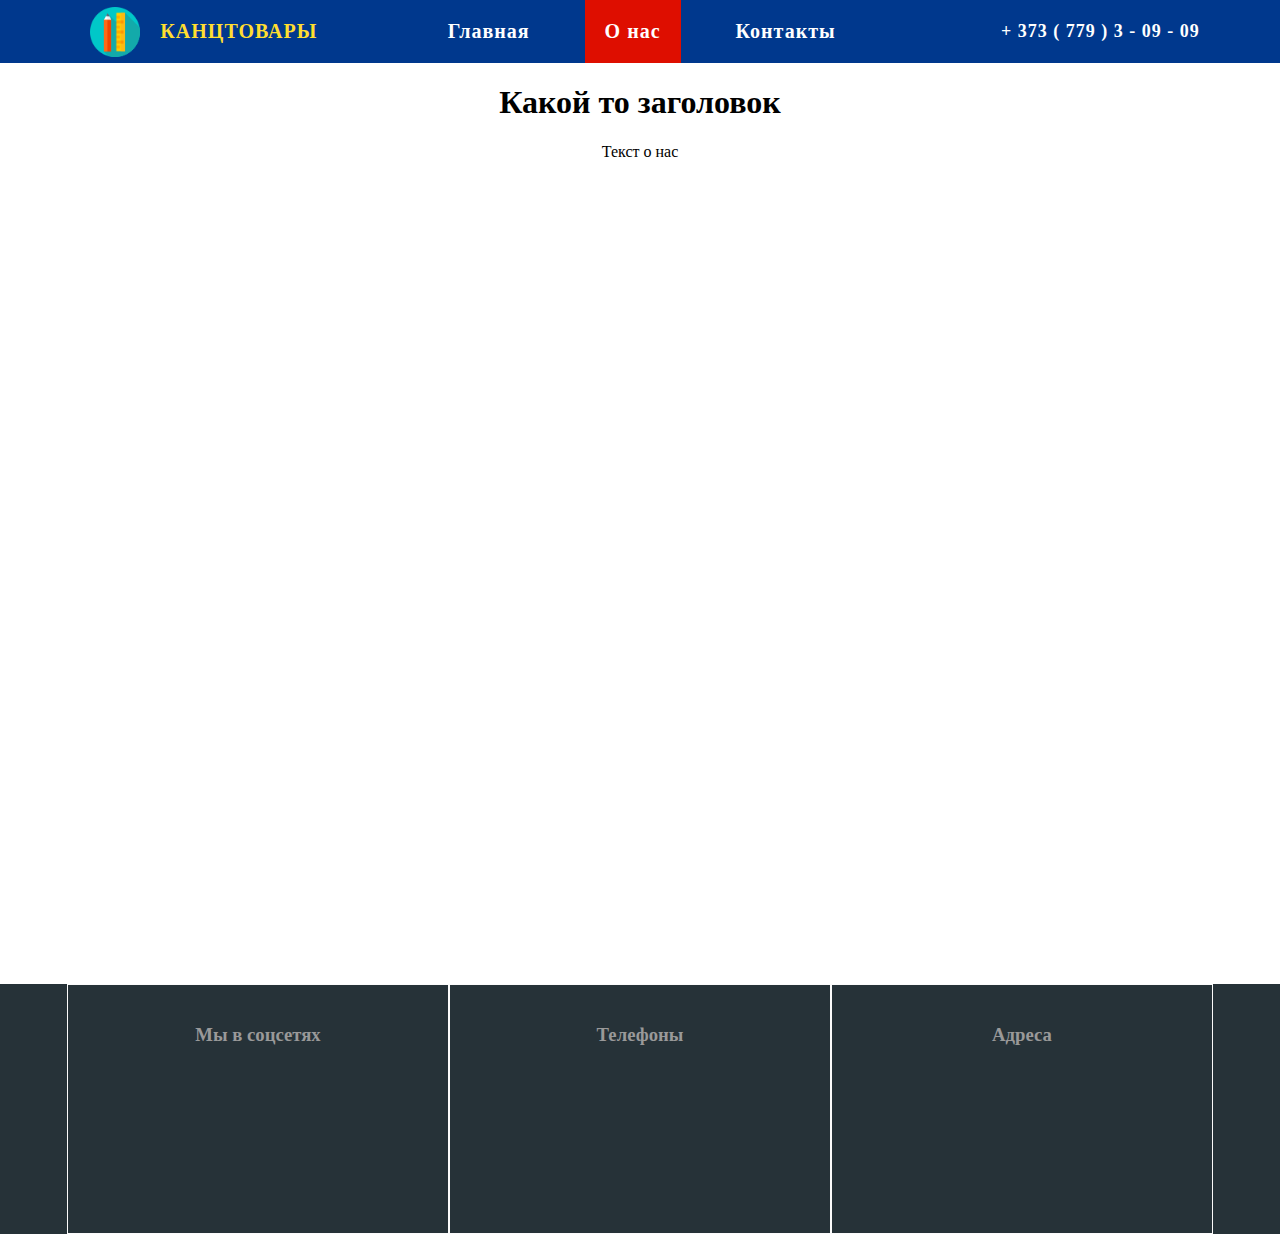
==== about_us.html @ 7a42d8ad "Add files via upload" ====
<!DOCTYPE html>
<html lang="en">
<head>
   <meta charset="UTF-8">
   <meta name="viewport" content="width=device-width, initial-scale=1.0">
   <title>Кантовары</title>
   <link rel="stylesheet" href="https://use.fontawesome.com/releases/v5.14.0/css/all.css" integrity="sha384-HzLeBuhoNPvSl5KYnjx0BT+WB0QEEqLprO+NBkkk5gbc67FTaL7XIGa2w1L0Xbgc" crossorigin="anonymous">
   <link rel="shortcut icon" href="./img/favicon.ico">
   <link rel="stylesheet" href="./css/style.css">
</head>
<body>
   <div class="container">
      <div class="row">
         <div class="header">
            <nav class="nav">
               <div class="logo">
                  <img src="./img/logo.png" alt="">
                     <span>КАНЦТОВАРЫ</span>
               </div>
               <div class="menu">
                  <ul class="menu-link">
                     <li class="menu-link__item"><a href="./index.html">Главная</a></li>
                     <li class="menu-link__item activ"><a href="./about_us.html">О нас</a></li>
                     <li class="menu-link__item"><a href="./contakts.html">Контакты</a></li>
                  </ul>
               </div>
               <div class="tel-block">
                  <div class="tel">
                     <a href="tel:77930909"><i class="fas fa-phone-alt"></i>+ 373 ( 779 ) 3 - 09 - 09</a>
                  </div>
               </div>
            </nav>
         </div>

         <div class="about_us_block">
            <h1>Какой то заголовок</h1>
            <p>Текст о нас</p>
         </div>

      </div>
   </div>

   <div class="container">
      <div class="row_footer">
         <div class="footer">
            <div class="footer_left rovno">
               <h3>Мы в соцсетях</h3>
            </div>
            <div class="footer_center rovno">
               <h3>Телефоны</h3>
            </div>
            <div class="footer_right rovno">
               <h3>Адреса</h3>
            </div>
         </div>
      </div>
   </div>

</body>
</html>
---- css/style.css ----
body {
   margin: 0;
   padding: 0;
   box-sizing: border-box;
}

a {
   text-decoration: none;
}


.container {
   /* max-width: 1200px; */
   margin: 0 auto;
}

.logo {
   display: flex;
   align-items: center;
   margin: 0 10px;
}

.logo img {
   max-width: 50px;
}
.logo span {
   display: inline-block;
   margin: 0 20px;
   font-size: 20px;
   color: #FFDE30;
   letter-spacing: 1px;
   font-weight: 600;
}

.nav {
   display: flex;
   justify-content: space-evenly;
   align-items: center;
   background: #00388D;
}

.menu-link {
   display: flex;
   list-style: none;
   margin: 0;
   padding: 0;
}
.activ {
   background: #DE0E00;
}
.menu-link__item {
   margin-right: 35px;
   font-size: 20px;
   letter-spacing: 1px;
   font-weight: 600;
   padding: 20px;
}

.menu-link__item a {
   text-decoration: none;
   color: #fff;
}


.fas {
   margin: 0 15px;
   color: #fff;
   font-size: 18px;
}

.tel a {
   color: #fff;
   font-weight: 700;
   font-size: 18px;
   letter-spacing: 1px;
}

.header_set {
   display: flex;
   max-width: 1600px;
   margin: 0 auto;
   flex-wrap: nowrap;
}
.image_bg {
   max-width: 100%;
}


.info-bg {
   /* position: absolute;
   top: 150px;
   right: 10%;
   text-align: center;
   max-width: 700px; */
   /* background: #FFEE91; */
   /* border-radius: 20%;
   color: #000; */
   padding: 20px 30px;
   text-align: center;
}
.dost {
   background: #FFDE30;
   text-align: center;
   padding: 100px;
}
.sas img {
   max-width: 80px;
}
.dost h1 {
   font-size: 45px;
   color: #DE0E00;
   margin: 0 auto;
}
.dost h2 {
   color: #00388D;
}

.info-bg h2 {
   font-size: 35px;
}

.info-bg p {
   font-size: 25px;
}

h2 {
   font-size: 35px;
   text-align: center;
   margin-bottom: 50px;
}



/* ============= доставка ========= */
.priem {

}

.priem-link {
   display: flex;
   justify-content: center;
   margin: 30px 0;

}
.priem-link_item {
   width: 180px;
   color: #000;
   font-size: 20px;
   margin: 20px;
   padding: 1%;
   text-align: center;
   border: solid 1px rgb(179, 177, 177);
   border-radius: 5px;
   background: #FBFBFB;
}
.priem-link_item i {
   font-size: 25px;
   color: rgb(255, 255, 255);
   padding: 20px;
   background:  #DE0E00;
   text-align: center;
   border-radius: 50%;
   align-items: center;
   margin-bottom: 10px;

}
.priem-link_item span {
   display: block;
   font-weight: 600;
   font-size: 20px;
}

/* ============ about_us ================ */
.about_us_block {
   text-align: center;
   max-width: 100%;
   height: 100vh;
}

/* ============ contakts ================ */
.contakts_block {
   text-align: center;
   max-width: 100%;

}
.contakts_block_foto {
   align-items: center;
}

.contakts_block_foto img {
   max-width: 600px;
   width: 100%;
}

.contakts_block_foto iframe {
   max-width: 600px;
   width: 100%;
   max-height: 337px;
}

/* ============ ФУТЕР ================ */

.row_footer {
   display: flex;
   background: #263238;
   min-height: 250px;
}

.footer {
   display: flex;
   margin: 0 auto;
   max-width: 1600px;
   flex-wrap: wrap;
   justify-content: center;


}

.rovno {
   min-width: 33.333333;
   min-width: 280px;
   border: 1px solid #FBFBFB;
   text-align: center;
   padding: 20px 50px 0;
}

.rovno h3 {
   color: #999;
}
/* ============ Медиа 1200 ============== */

@media (max-width: 1200px) {

   .image_bg img {
      max-width: 600px;
   }
   .info-bg h2 {
      margin: 20px 0;
   }
   .info-bg p {
      font-size: 20px;
   }
}

/* =========== Медиа 1040 ======================== */

@media (max-width: 1040px) {

   .tel-block {
      display: none;
   }
   .info-bg h2 {
      margin: 20px 0;
   }
   .info-bg p {
      font-size: 20px;
   }
   .priem-link {
      flex-wrap: wrap;
   }

}

/* =========== Медиа 998 ============== */

@media (max-width: 998px) {

   .header_set {
      display: block;
   }
   .image_bg {
      display: block;
      text-align: center;
   }
   .image_bg img {

      text-align: center;
      width: 100%;
   }

}

/* =========== Медиа 750 ============== */

@media (max-width: 750px) {

   .nav {
      flex-wrap: wrap;
   }
   .logo {
      margin: 20px 10px;
   }
}

/* =========== Медиа 480 ============== */

@media (max-width: 480px) {

   .nav {
      display: block;
   }
   .menu-link {
      display: block;
   }
   .logo {
      margin: 0;
      padding: 10px;
   }
   .menu-link__item {
      margin: 0;
      text-align: center;
   }
   .dost {
      padding: 50px;
   }
   .dost h2 {
      padding: 20px 0;
      font-size: 30px;
   }
   h2 {
      padding: 10px 20px;
      margin: 0;
   }
}
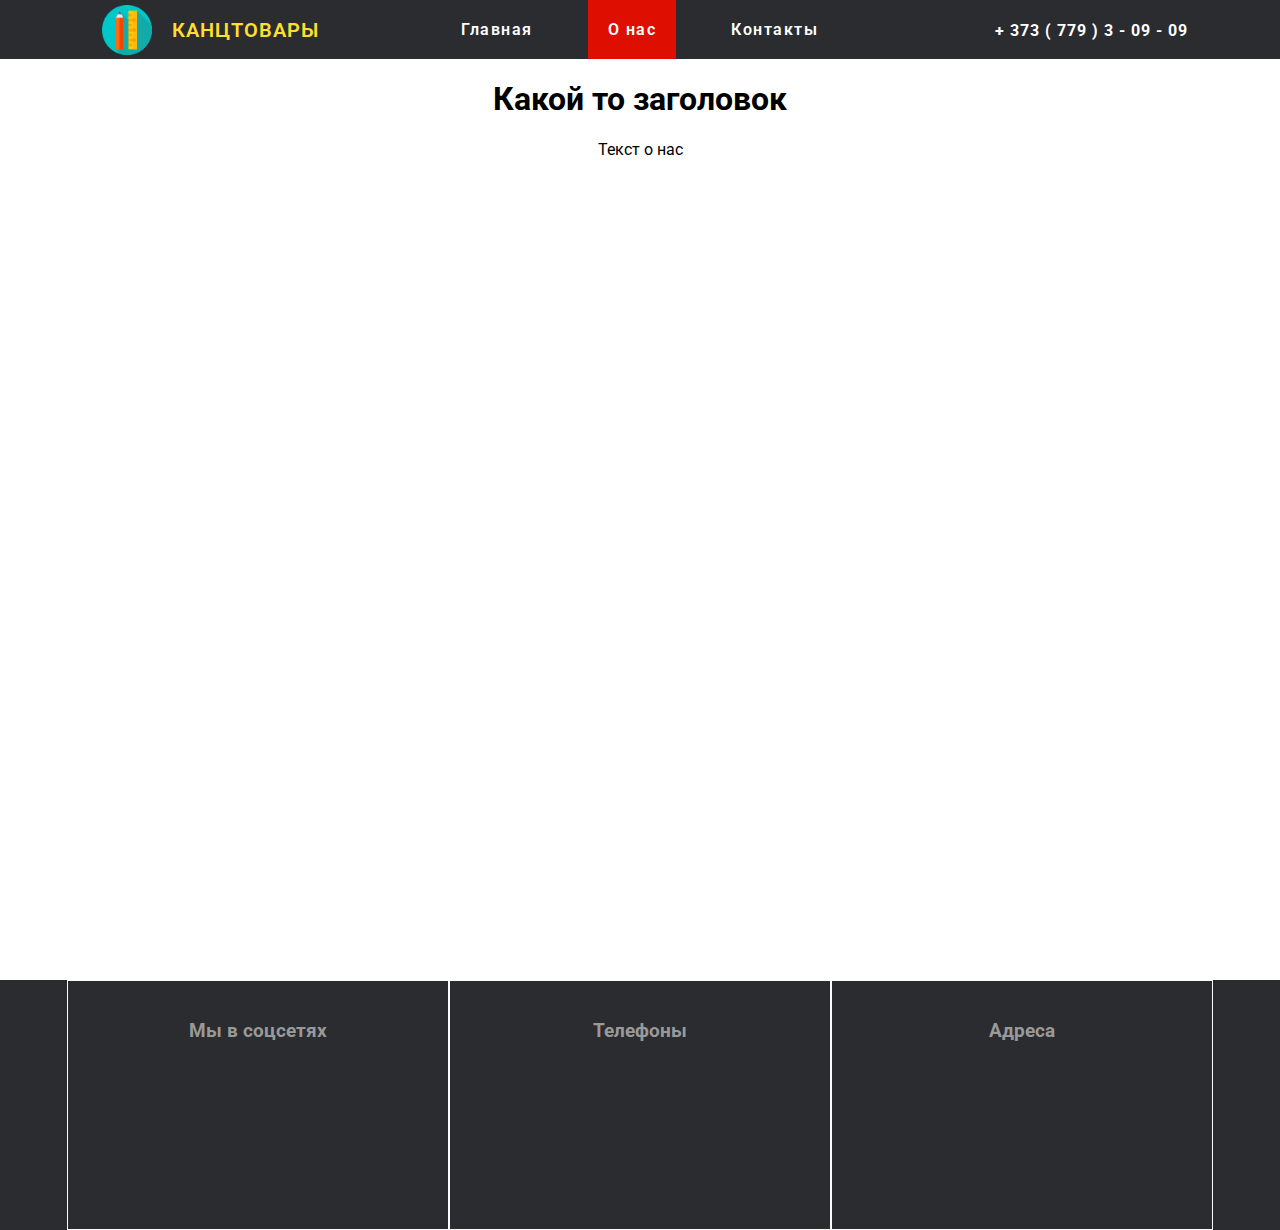
==== commit 5df33184: "Add files via upload" ====
--- a/about_us.html
+++ b/about_us.html
@@ -1,5 +1,5 @@
 <!DOCTYPE html>
-<html lang="en">
+<html lang="ru">
 <head>
    <meta charset="UTF-8">
    <meta name="viewport" content="width=device-width, initial-scale=1.0">
--- a/css/style.css
+++ b/css/style.css
@@ -1,9 +1,10 @@
-
+@import url('https://fonts.googleapis.com/css2?family=Roboto:wght@400;500;700&display=swap');
 
 body {
    margin: 0;
    padding: 0;
    box-sizing: border-box;
+   font-family: 'Roboto', sans-serif;
 }
 
 a {
@@ -38,7 +39,7 @@
    display: flex;
    justify-content: space-evenly;
    align-items: center;
-   background: #00388D;
+   background: #2a2c2f;
 }
 
 .menu-link {
@@ -52,8 +53,8 @@
 }
 .menu-link__item {
    margin-right: 35px;
-   font-size: 20px;
-   letter-spacing: 1px;
+   font-size: 16px;
+   letter-spacing: 1.5px;
    font-weight: 600;
    padding: 20px;
 }
@@ -73,7 +74,7 @@
 .tel a {
    color: #fff;
    font-weight: 700;
-   font-size: 18px;
+   font-size: 16px;
    letter-spacing: 1px;
 }
 
@@ -87,26 +88,22 @@
    max-width: 100%;
 }
 
+.image_bg img {
+   max-width: 400px;
+}
 
 .info-bg {
-   /* position: absolute;
-   top: 150px;
-   right: 10%;
-   text-align: center;
-   max-width: 700px; */
-   /* background: #FFEE91; */
-   /* border-radius: 20%;
-   color: #000; */
    padding: 20px 30px;
-   text-align: center;
+
 }
 .dost {
    background: #FFDE30;
    text-align: center;
-   padding: 100px;
+   padding: 20px;
 }
 .sas img {
    max-width: 80px;
+   width: 100%;
 }
 .dost h1 {
    font-size: 45px;
@@ -114,29 +111,28 @@
    margin: 0 auto;
 }
 .dost h2 {
-   color: #00388D;
+   color: #2a2c2f;
 }
 
 .info-bg h2 {
-   font-size: 35px;
+   font-size: 30px;
+   text-align: left;
 }
 
 .info-bg p {
-   font-size: 25px;
+   font-size: 20px;
 }
 
 h2 {
-   font-size: 35px;
-   text-align: center;
-   margin-bottom: 50px;
+   font-size: 30px;
+   text-align: center;
+   margin-bottom: 10px;
 }
 
 
 
 /* ============= доставка ========= */
-.priem {
-
-}
+
 
 .priem-link {
    display: flex;
@@ -154,6 +150,7 @@
    border: solid 1px rgb(179, 177, 177);
    border-radius: 5px;
    background: #FBFBFB;
+   
 }
 .priem-link_item i {
    font-size: 25px;
@@ -163,7 +160,7 @@
    text-align: center;
    border-radius: 50%;
    align-items: center;
-   margin-bottom: 10px;
+   margin: 10px 0 20px;
 
 }
 .priem-link_item span {
@@ -197,14 +194,14 @@
 .contakts_block_foto iframe {
    max-width: 600px;
    width: 100%;
-   max-height: 337px;
+   max-height: 322px;
 }
 
 /* ============ ФУТЕР ================ */
 
 .row_footer {
    display: flex;
-   background: #263238;
+   background: #2a2c2f;
    min-height: 250px;
 }
 
@@ -323,4 +320,7 @@
       padding: 10px 20px;
       margin: 0;
    }
+   .rovno {
+      padding: 0;
+   } 
 }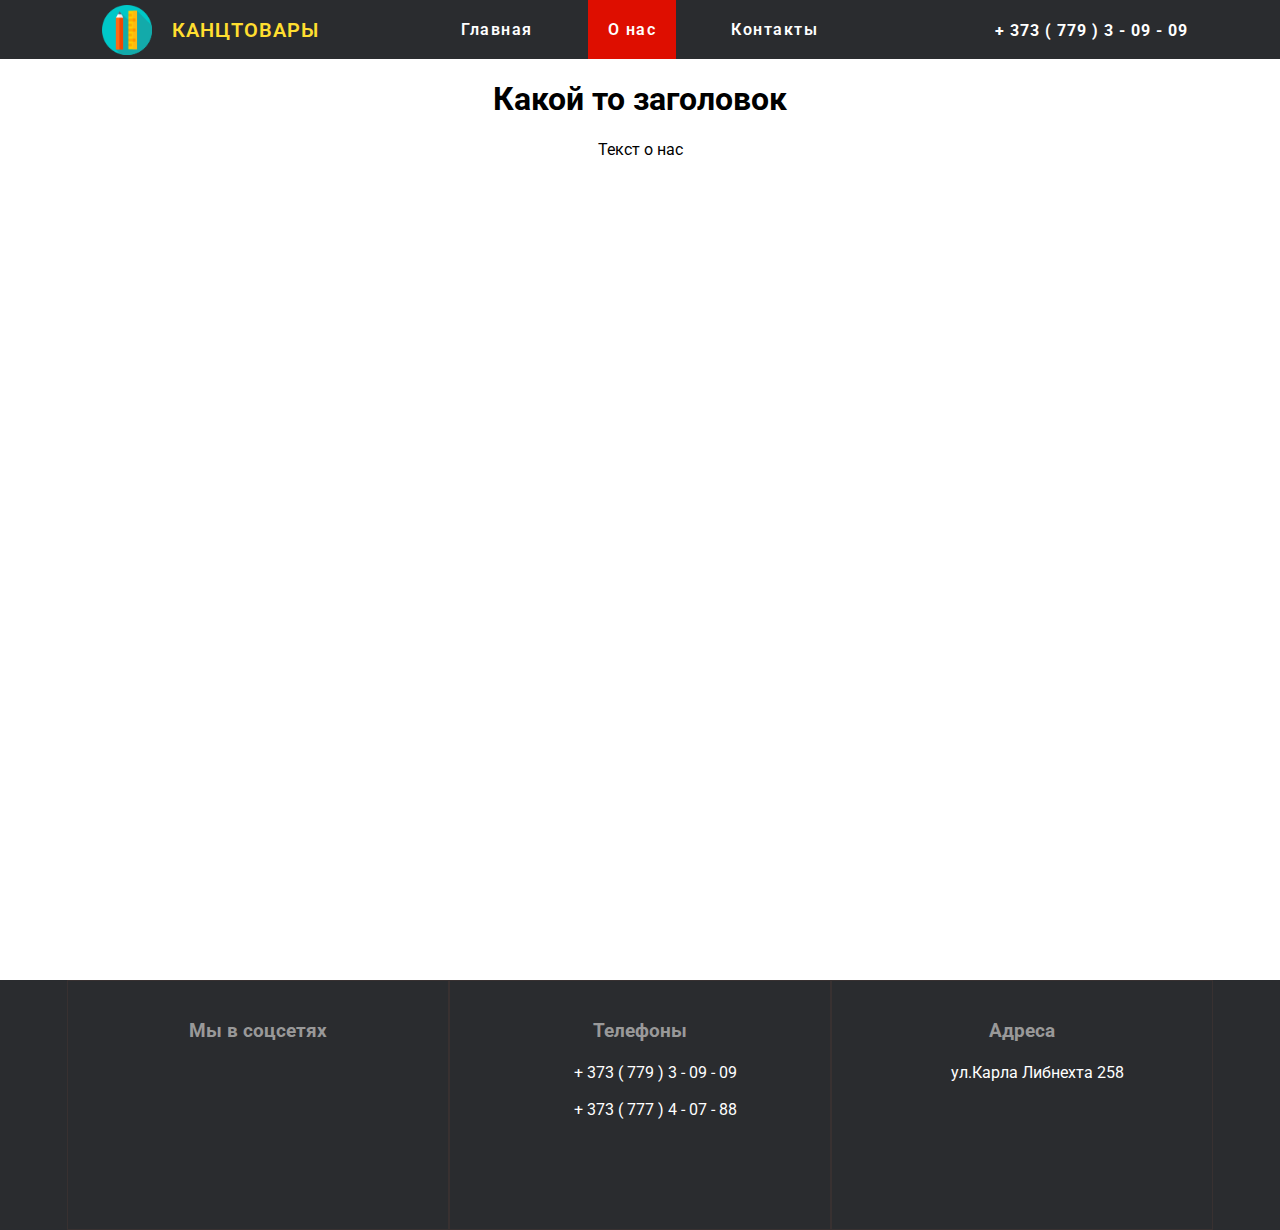
==== commit d7abcbd6: "Add files via upload" ====
--- a/about_us.html
+++ b/about_us.html
@@ -45,12 +45,19 @@
          <div class="footer">
             <div class="footer_left rovno">
                <h3>Мы в соцсетях</h3>
+               <div class="footer_left_meseng">
+                  <p><a href="https://wa.me/77930909" target="_blank"><i class="fab fa-whatsapp"></i></a></p>
+                  <p><a href="https://www.instagram.com/pmr_showroom/" target="_blank"><i class="fab fa-instagram"></i></a></p>
+               </div>
             </div>
             <div class="footer_center rovno">
                <h3>Телефоны</h3>
+               <p><a href="tel:77930909"><i class="fas fa-phone-alt"></i>+ 373 ( 779 ) 3 - 09 - 09</a></p>
+               <p><a href="tel:77740788"><i class="fas fa-phone-alt"></i>+ 373 ( 777 ) 4 - 07 - 88</a></p>
             </div>
             <div class="footer_right rovno">
                <h3>Адреса</h3>
+               <p><a href="https://goo.gl/maps/oigqTcjBF8nk2JJXA" target="_blank" ><i class="fas fa-map-marker-alt"></i>ул.Карла Либнехта 258</a></p>
             </div>
          </div>
       </div>
--- a/css/style.css
+++ b/css/style.css
@@ -5,6 +5,7 @@
    padding: 0;
    box-sizing: border-box;
    font-family: 'Roboto', sans-serif;
+   a:hover #FCFF46;
 }
 
 a {
@@ -57,11 +58,17 @@
    letter-spacing: 1.5px;
    font-weight: 600;
    padding: 20px;
+
 }
 
 .menu-link__item a {
    text-decoration: none;
    color: #fff;
+   transition: all 2s;
+}
+.menu-link__item a:hover {
+   color:#FCFF46;
+   transition: all 0.5s;
 }
 
 
@@ -69,6 +76,7 @@
    margin: 0 15px;
    color: #fff;
    font-size: 18px;
+   transition: all 5s;
 }
 
 .tel a {
@@ -76,7 +84,19 @@
    font-weight: 700;
    font-size: 16px;
    letter-spacing: 1px;
-}
+   transition: all 2s;
+}
+
+.tel a:hover {
+   color:#FCFF46;
+   transition: all 0.5s red;
+}
+.tel a:hover i {
+   color:#FCFF46;
+   transition: all 1s;
+}
+
+/* ======= Навигиция конец ======== */
 
 .header_set {
    display: flex;
@@ -93,7 +113,7 @@
 }
 
 .info-bg {
-   padding: 20px 30px;
+   padding: 0px 20px;
 
 }
 .dost {
@@ -121,6 +141,7 @@
 
 .info-bg p {
    font-size: 20px;
+   margin-bottom: 0;
 }
 
 h2 {
@@ -211,14 +232,26 @@
    max-width: 1600px;
    flex-wrap: wrap;
    justify-content: center;
-
+}
+
+.footer_left_meseng {
+   display: flex;
+   justify-content: center;
+
+}
+.rovno p a {
+   color: #fff;
+}
+.rovno p a i {
+   color: rgb(240, 207, 20);
+   transform: none;
 
 }
 
 .rovno {
    min-width: 33.333333;
    min-width: 280px;
-   border: 1px solid #FBFBFB;
+   border: 1px solid #383131;
    text-align: center;
    padding: 20px 50px 0;
 }
@@ -226,6 +259,15 @@
 .rovno h3 {
    color: #999;
 }
+
+.rovno p a .fab {
+   margin: 0 15px;
+   color: rgb(240, 207, 20);
+   font-size: 30px;
+
+}
+/* ============ Медиа 1200 ============== */
+/* ============ Медиа 1200 ============== */
 /* ============ Медиа 1200 ============== */
 
 @media (max-width: 1200px) {
@@ -276,7 +318,16 @@
       text-align: center;
       width: 100%;
    }
-
+   .info-bg {
+      text-align: center;
+   }
+   .info-bg h2 {
+      text-align: center;
+   }
+   .priem-link_item {
+      width: 270px;
+   }
+      
 }
 
 /* =========== Медиа 750 ============== */
@@ -312,9 +363,12 @@
    .dost {
       padding: 50px;
    }
+   .dost h1 {
+      font-size: 35px;
+   }
    .dost h2 {
       padding: 20px 0;
-      font-size: 30px;
+      font-size: 25px;
    }
    h2 {
       padding: 10px 20px;
@@ -322,5 +376,12 @@
    }
    .rovno {
       padding: 0;
-   } 
+   }
+   .info-bg p {
+      font-size: 18px;
+      margin: 0px 0 20px;
+  }
+   .priem-link {
+      margin: 0 0 20px;
+   }
 }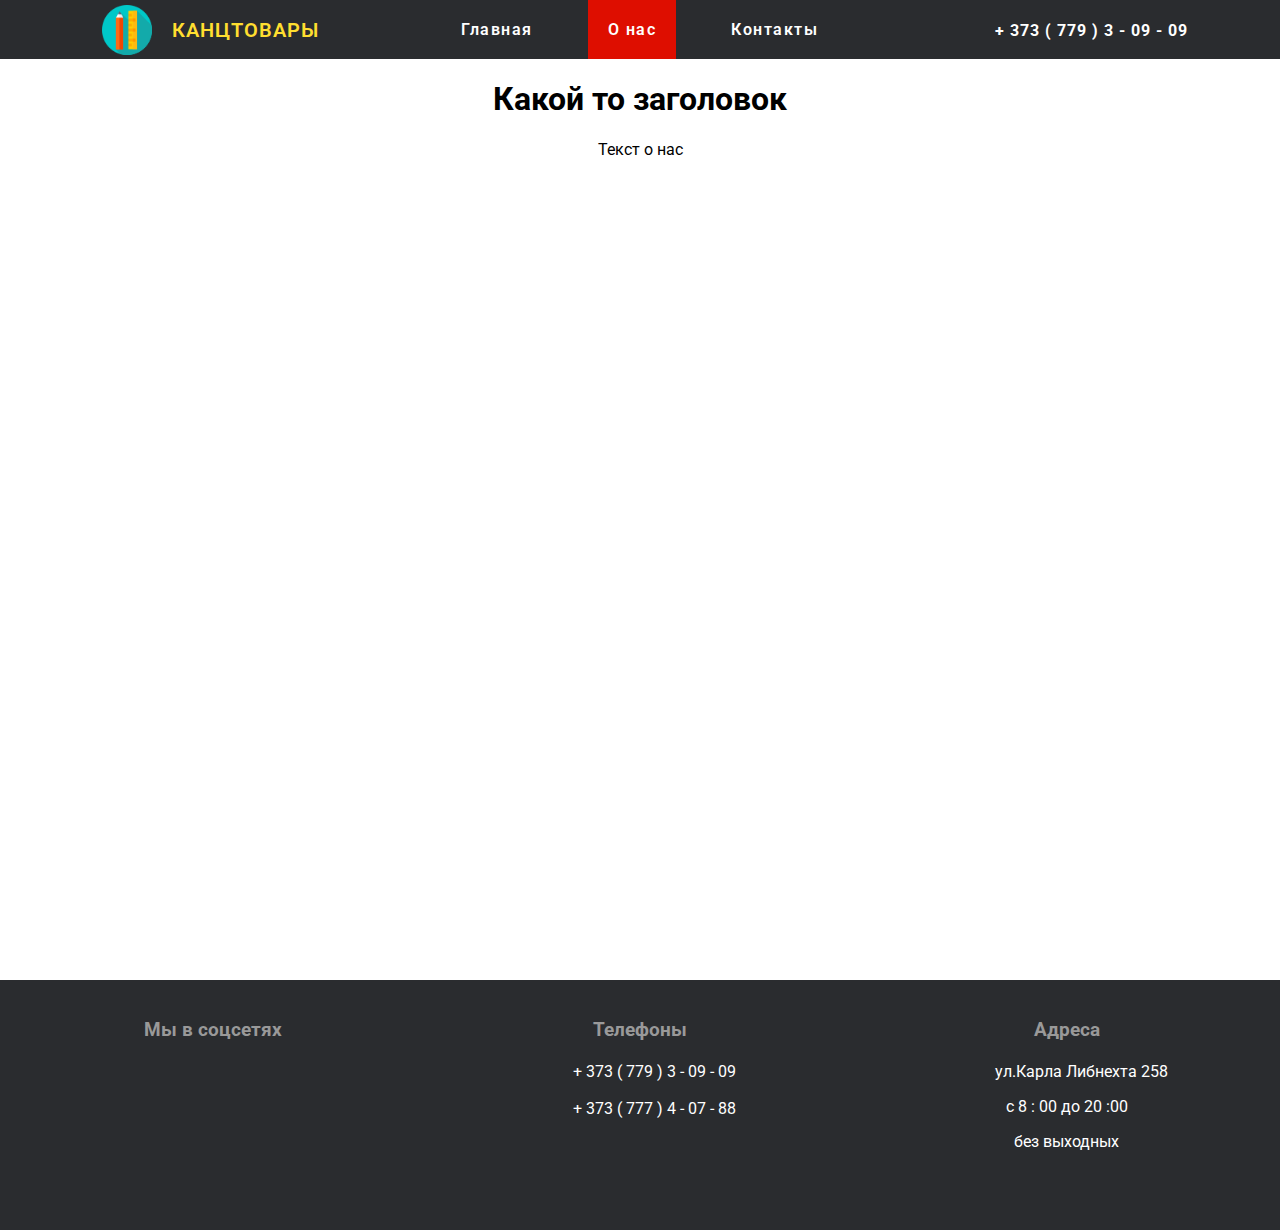
==== commit c235ebc7: "Add files via upload" ====
--- a/about_us.html
+++ b/about_us.html
@@ -58,6 +58,8 @@
             <div class="footer_right rovno">
                <h3>Адреса</h3>
                <p><a href="https://goo.gl/maps/oigqTcjBF8nk2JJXA" target="_blank" ><i class="fas fa-map-marker-alt"></i>ул.Карла Либнехта 258</a></p>
+               <p>с 8 : 00 до 20 :00</p>
+               <p>без выходных</p>
             </div>
          </div>
       </div>
--- a/css/style.css
+++ b/css/style.css
@@ -72,11 +72,10 @@
 }
 
 
-.fas {
+.tel a i {
+   color: #fff;
    margin: 0 15px;
-   color: #fff;
    font-size: 18px;
-   transition: all 5s;
 }
 
 .tel a {
@@ -221,7 +220,6 @@
 /* ============ ФУТЕР ================ */
 
 .row_footer {
-   display: flex;
    background: #2a2c2f;
    min-height: 250px;
 }
@@ -229,9 +227,9 @@
 .footer {
    display: flex;
    margin: 0 auto;
-   max-width: 1600px;
+   /* max-width: 1600px; */
    flex-wrap: wrap;
-   justify-content: center;
+   justify-content: space-around;
 }
 
 .footer_left_meseng {
@@ -244,20 +242,22 @@
 }
 .rovno p a i {
    color: rgb(240, 207, 20);
-   transform: none;
-
+   margin: 0 15px;
+   font-size: 18px;
 }
 
 .rovno {
-   min-width: 33.333333;
+   /* min-width: 33.333333; */
    min-width: 280px;
-   border: 1px solid #383131;
    text-align: center;
    padding: 20px 50px 0;
 }
 
 .rovno h3 {
    color: #999;
+}
+.rovno p {
+   color: #fff;
 }
 
 .rovno p a .fab {
